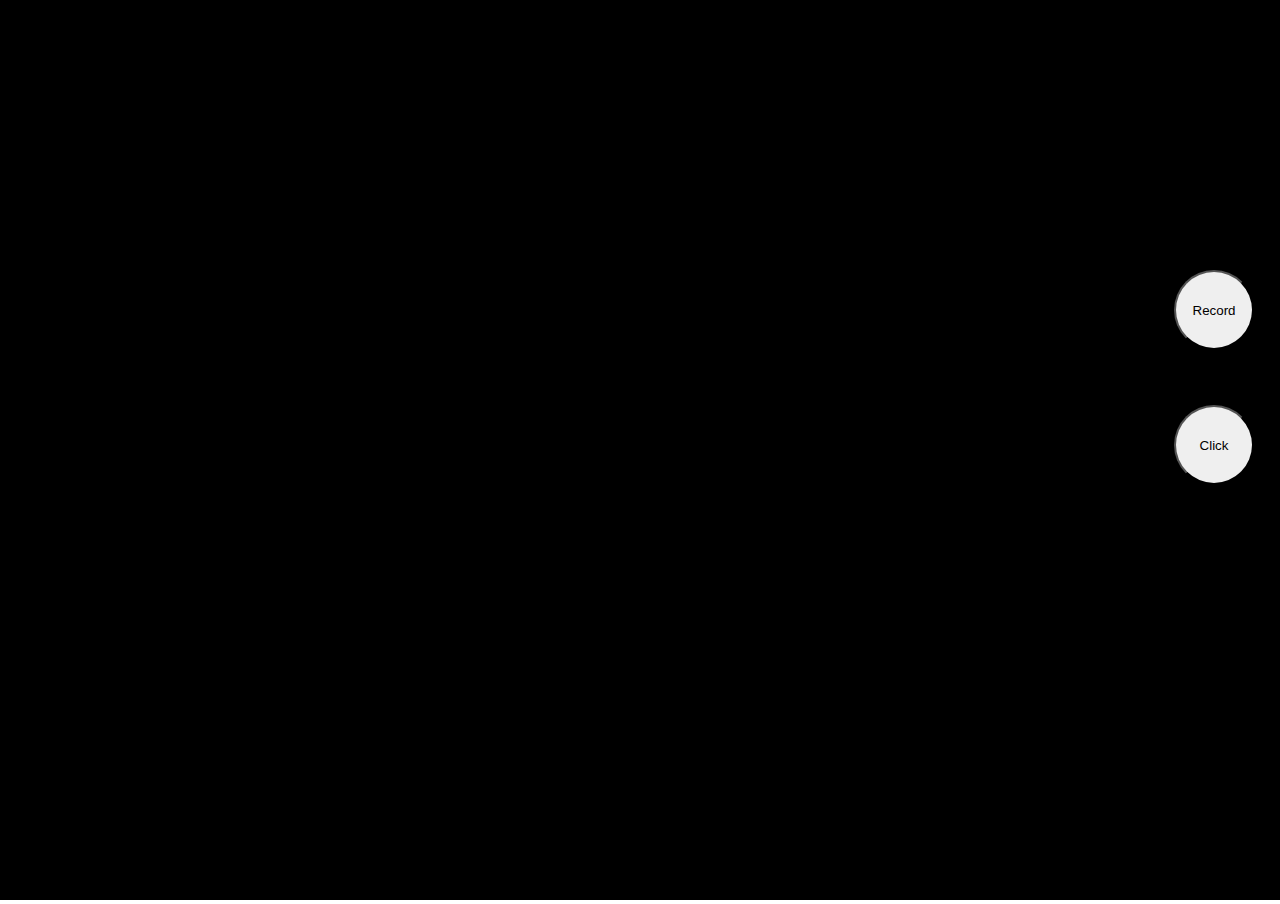
==== Camera_App/activity/index.html @ b5361414 "canvas.html" ====
<!DOCTYPE html>
<html lang="en">

<head>
    <meta charset="UTF-8">
    <meta http-equiv="X-UA-Compatible" content="IE=edge">
    <meta name="viewport" content="width=device-width, initial-scale=1.0">
    <title>Document</title>
    <link rel="stylesheet" href="style.css">
</head>

<body>
    <div class="video-container">
        <video class="video" autoplay></video>
    </div>
    <button class="record round-btn">Record</button>
    <button class="click round-btn">Click</button>
    <script src="script.js"></script>
</body>

</html>
---- Camera_App/activity/style.css ----
*{
    box-sizing: border-box;
}
body{
    margin:0px;
}
.video-container{
    background-color: black;
    width:100vw;
    height: 100vh;
}
.video{
    height: 100%;
    width:100%;
}
.round-btn{
    height: 5rem;
    position: fixed;
    width: 5rem;
    top: 30%;
    right: 26px;
    border-radius: 50%;
}
.click{
    top: 45%;  
}
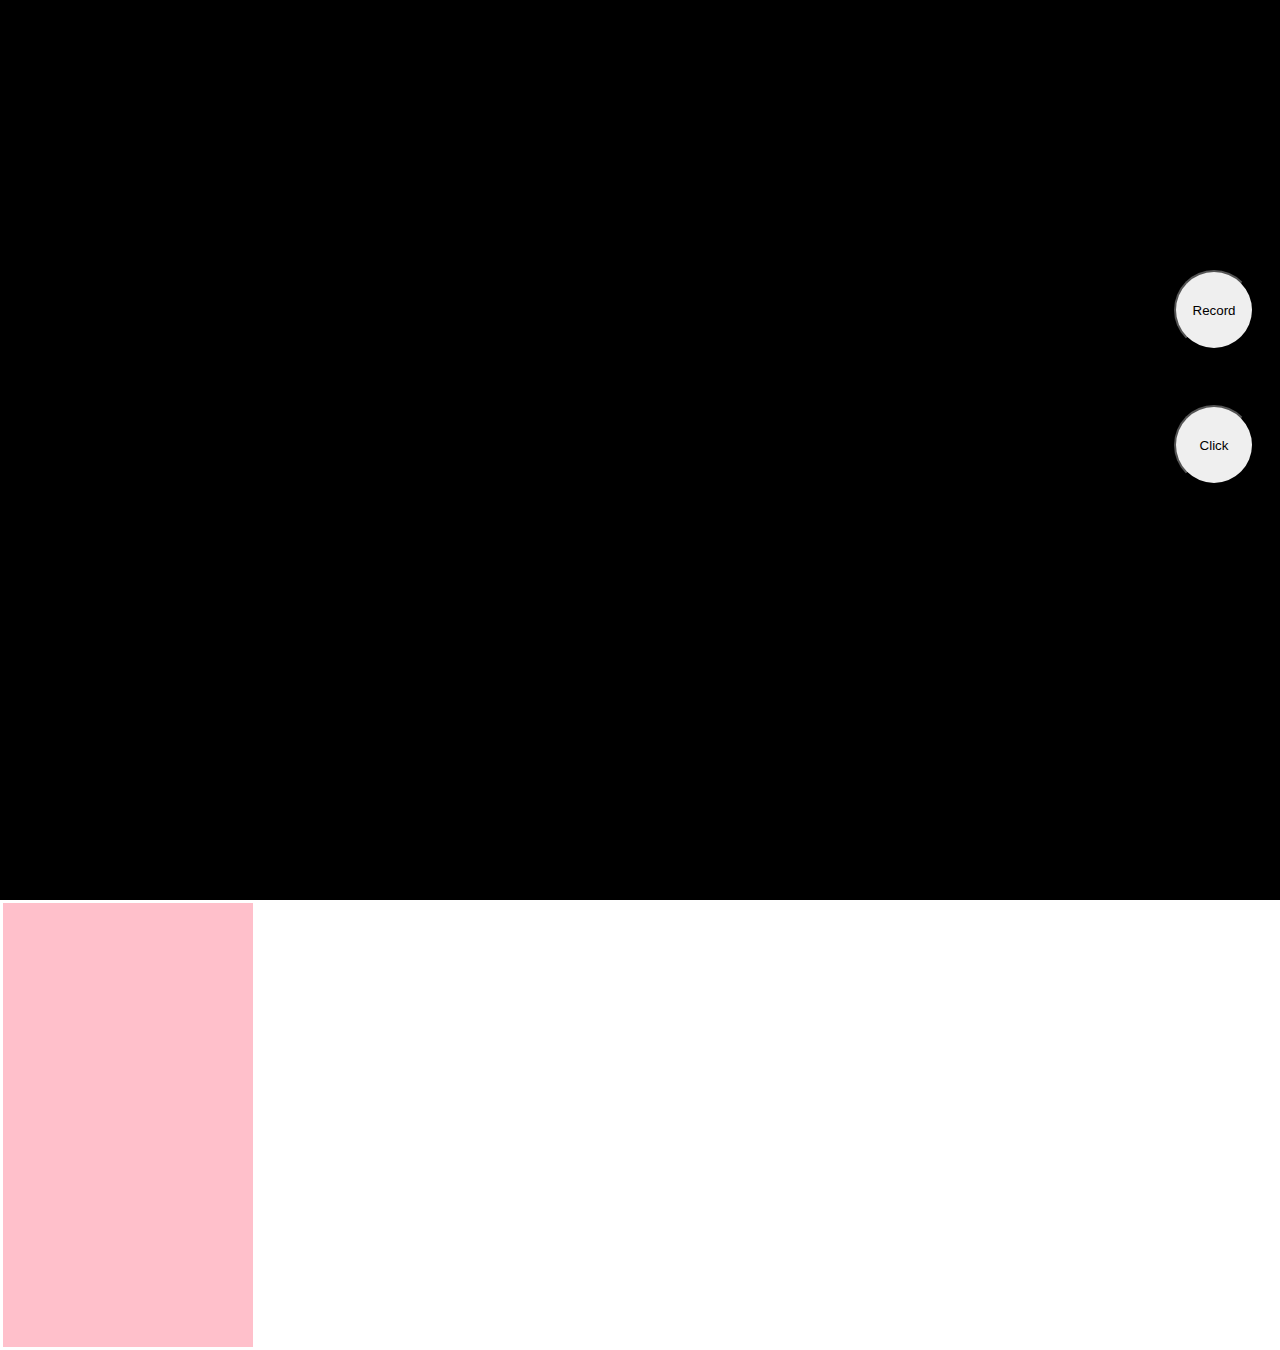
==== commit 9c569772: "different containers are added" ====
--- a/Camera_App/activity/index.html
+++ b/Camera_App/activity/index.html
@@ -15,7 +15,17 @@
     </div>
     <button class="record round-btn">Record</button>
     <button class="click round-btn">Click</button>
+
+    <div class="filters">
+        <div class="filter red"></div>
+        <div class="filter green"></div>
+        <div class="filter blue"></div>
+        <div class="filter pink"></div>
+        <div class="filter yellow"></div>
+        <div class="filter violet"></div>
+    </div>
     <script src="script.js"></script>
+
 </body>
 
 </html>--- a/Camera_App/activity/style.css
+++ b/Camera_App/activity/style.css
@@ -23,4 +23,24 @@
 }
 .click{
     top: 45%;  
-}+}
+
+.filters{
+    height:50vh;
+    width:20vw;
+    border:3px solid white;
+    background-color: pink;
+   
+    display: flex;
+    
+}
+
+.filter{
+    height:20%;
+    width:100%;
+    /* background-color:blue; */
+}
+
+.red{
+    background-color:
+}
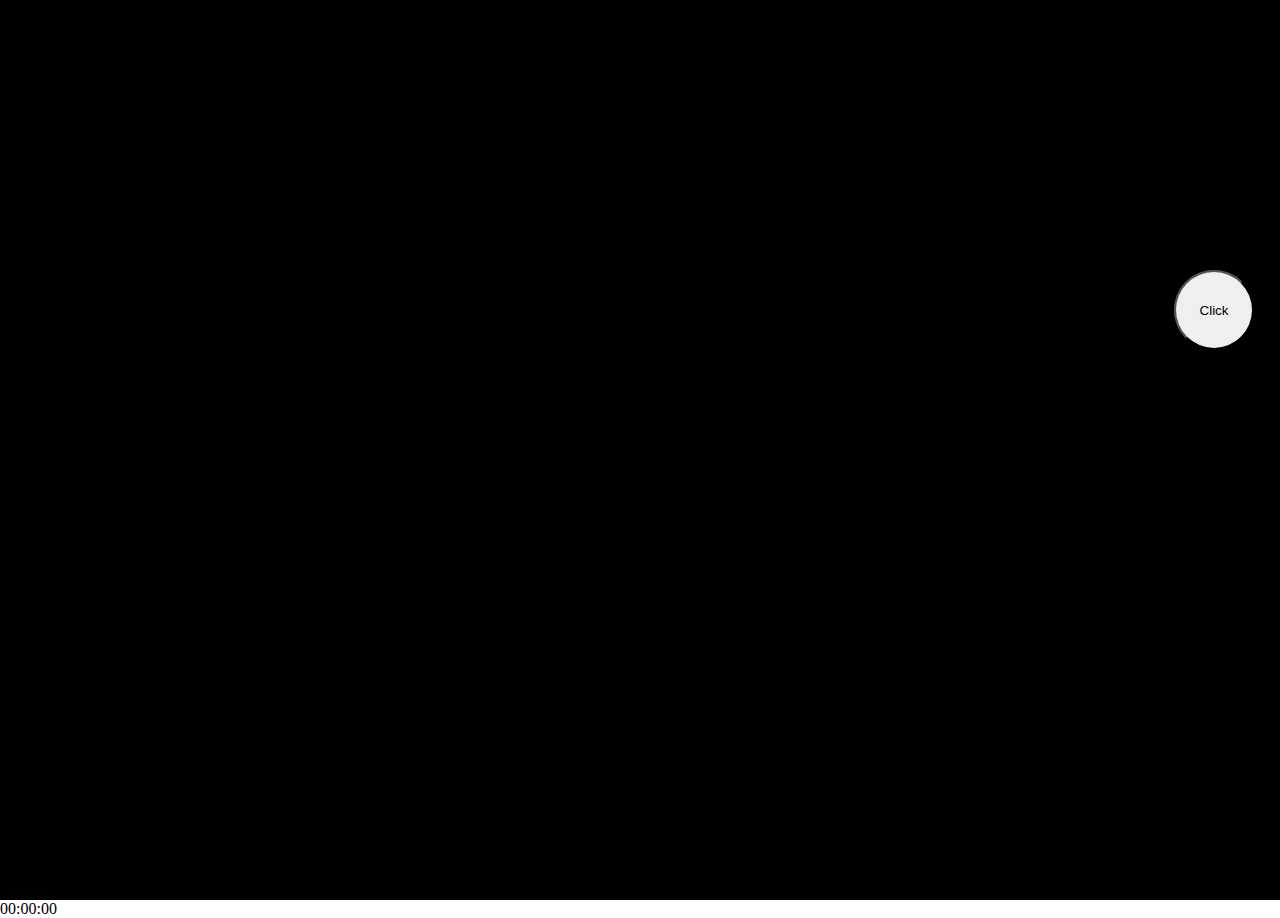
==== commit 91012d63: "index.html" ====
--- a/Camera_App/activity/index.html
+++ b/Camera_App/activity/index.html
@@ -13,17 +13,19 @@
     <div class="video-container">
         <video class="video" autoplay></video>
     </div>
+    <div class="filter_overlay">
+        <div class="filter_btn-container">
+            <div class="filter" style="background-color: #f4a2613d"></div>
+            <div class="filter" style="background-color: #e85d0440"></div>
+            <div class="filter" style="background-color: #ad5d6d7a"></div>
+            <div class="filter" style="background-color: #2195f323"></div>
+            <div class="filter"></div>
+        </div>
+    </div>
+    <div class="timing">00:00:00</div>
+
     <button class="record round-btn">Record</button>
-    <button class="click round-btn">Click</button>
-
-    <div class="filters">
-        <div class="filter red"></div>
-        <div class="filter green"></div>
-        <div class="filter blue"></div>
-        <div class="filter pink"></div>
-        <div class="filter yellow"></div>
-        <div class="filter violet"></div>
-    </div>
+    <button class="click-image round-btn">Click</button>
     <script src="script.js"></script>
 
 </body>
